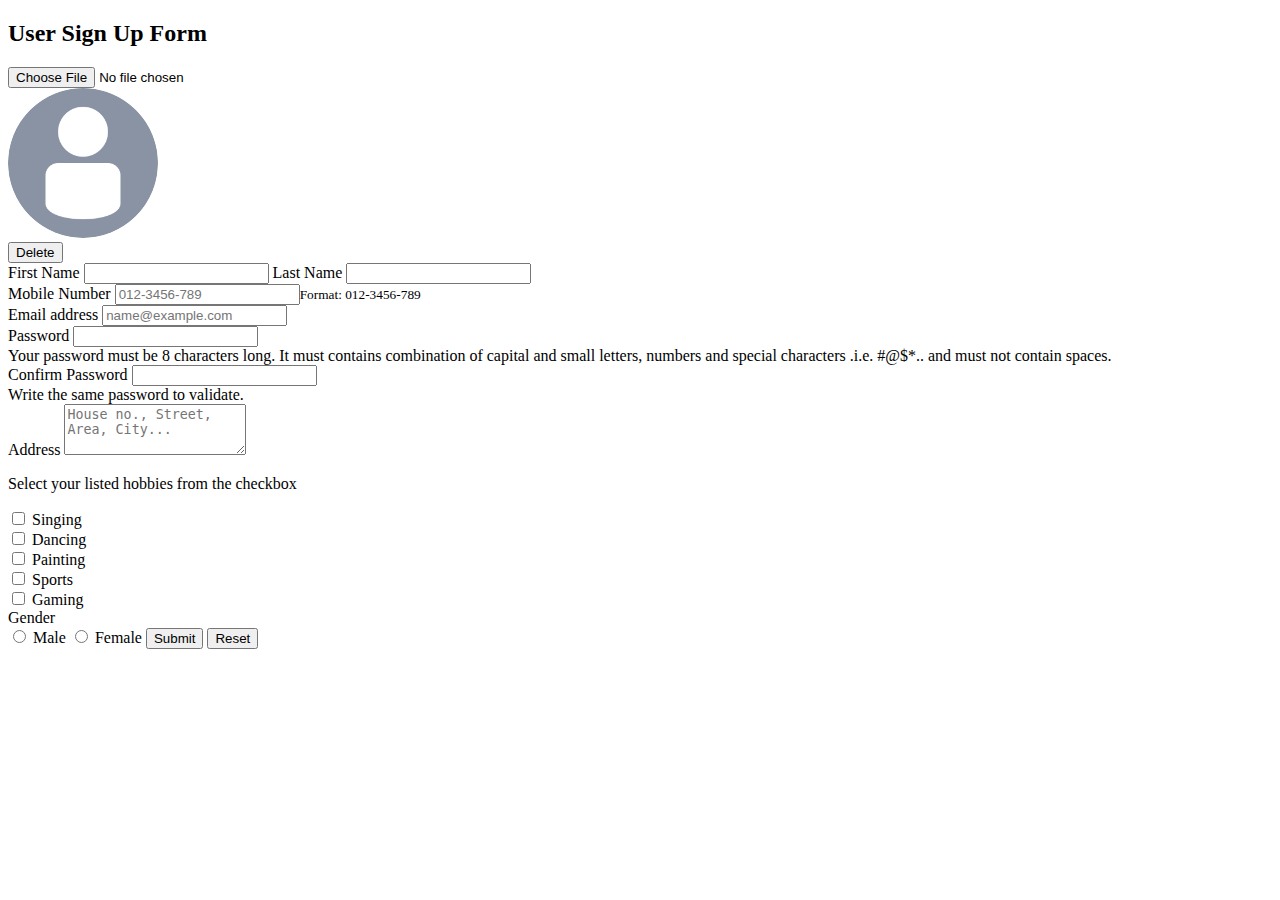
==== form.html @ d36476b7 "Add files via upload" ====
<!doctype html>
<html lang="en">
  <head>
    <meta charset="utf-8">
    <meta name="viewport" content="width=device-width, initial-scale=1">
    <title>Bootstrap demo </title>
    <link rel="stylesheet" href="style.css">
    <link href="https://cdn.jsdelivr.net/npm/bootstrap@5.3.0-alpha3/dist/css/bootstrap.min.css" rel="stylesheet" integrity="sha384-KK94CHFLLe+nY2dmCWGMq91rCGa5gtU4mk92HdvYe+M/SXH301p5ILy+dN9+nJOZ" crossorigin="anonymous">
    
  </head>
  <body>
    <h2>User Sign Up Form</h2>
    <script src="https://cdn.jsdelivr.net/npm/bootstrap@5.3.0-alpha3/dist/js/bootstrap.bundle.min.js" integrity="sha384-ENjdO4Dr2bkBIFxQpeoTz1HIcje39Wm4jDKdf19U8gI4ddQ3GYNS7NTKfAdVQSZe" crossorigin="anonymous"></script>
    <script src="https://cdn.jsdelivr.net/npm/@popperjs/core@2.11.7/dist/umd/popper.min.js" integrity="sha384-zYPOMqeu1DAVkHiLqWBUTcbYfZ8osu1Nd6Z89ify25QV9guujx43ITvfi12/QExE" crossorigin="anonymous"></script>
    <script src="https://cdn.jsdelivr.net/npm/bootstrap@5.3.0-alpha3/dist/js/bootstrap.min.js" integrity="sha384-Y4oOpwW3duJdCWv5ly8SCFYWqFDsfob/3GkgExXKV4idmbt98QcxXYs9UoXAB7BZ" crossorigin="anonymous"></script>  

<form>
    <div class="col-5">
    <input class="form-control" type="file" id="input"><br>
    <img src="default-avatar.png" width="150px" height="150px" /><br>
    <button type="button" id="delete" class="btn btn-dark" onclick="del()">Delete</button>
    </div>

    <div class="col-5">
        <span class="input-text">First Name</span>
        <input type="text" aria-label="First Name" maxlength="10" class="form-control" required>
        <span class="input-text">Last Name</span>
        <input type="text" aria-label="Last name" maxlength="10" class="form-control" required>
    </div>

    <div class="col-5">
        <label for="mobile" class="form-label">Mobile Number</label>
        <input type="tel" accept="numbers" class="form-control" id="mobile" minlength="12" maxlength="12" pattern="[0-9]{3}-[0-9]{4}-[0-9]{3}" placeholder="012-3456-789"required><small>Format: 012-3456-789</small>
    </div>

    <div class="col-5">
        <label for="email" class="form-label">Email address</label>
        <input type="email" class="form-control" id="email" placeholder="name@example.com" required>
    </div>
    
    <div class="col-5">
        <div>
          <label for="emailPassword" class="form-label">Password</label>
          <input type="password" id="emailPassword" class="form-control" aria-labelledby="passwordguide" maxlength="8" required>
          <div id="passwordGuide" class="mb-2 row">
            Your password must be 8 characters long. It must contains combination of capital and small letters, numbers and special characters .i.e. #@$*.. and must not contain spaces.
          </div>
        </div>
        <div>
        <label for="emailPassword" class="form-label">Confirm Password</label>
        <input type="password" id="confirmPassword" class="form-control" aria-labelledby="passwordguide2" maxlength="8" required>
        <div id="passwordGuide2" class="mob-2 row">
            Write the same password to validate.
        </div>  
    </div>
    </div>

    <div class="col-5">
  <label for="Textarea" class="form-label">Address</label>
  <textarea class="form-control" id="Textarea" rows="3" maxlength="135" placeholder="House no., Street, Area, City..." required></textarea>
</div>

<div>
    <p>Select your listed hobbies from the checkbox</p>
    <div class="form-check form-check-inline">        
    <input class="form-check-input" type="checkbox" name="inlineRadioOptions" id="inlineRadio1" value="option1">
    <label class="form-check-label" for="inlineRadio1">Singing</label>
  </div>
  <div class="form-check form-check-inline">
    <input class="form-check-input" type="checkbox" name="inlineRadioOptions" id="inlineRadio2" value="option2">
    <label class="form-check-label" for="inlineRadio2">Dancing</label>
  </div>
  <div class="form-check form-check-inline">
    <input class="form-check-input" type="checkbox" name="inlineRadioOptions" id="inlineRadio3" value="option3">
    <label class="form-check-label" for="inlineRadio3">Painting</label>
  </div>
  <div class="form-check form-check-inline">
    <input class="form-check-input" type="checkbox" name="inlineRadioOptions" id="inlineRadio3" value="option3">
    <label class="form-check-label" for="inlineRadio3">Sports</label>
  </div>
  <div class="form-check form-check-inline">
    <input class="form-check-input" type="checkbox" name="inlineRadioOptions" id="inlineRadio3" value="option3">
    <label class="form-check-label" for="inlineRadio3">Gaming</label>
  </div>
</div>

<label for="gender">Gender</label><br>
        <input type="radio" name="gender" id="male">
        <label for="m">Male</label>
        <input type="radio" name="gender" id="female">
        <label for="f">Female</label>

    <button type="submit" class="btn btn-primary">Submit</button>
    <button type="reset" class="btn btn-secondary">Reset</button>

</form>
<script src="/script.js"></script>
 
</body>
</html>
---- style.css ----
img{
    border-radius: 50%;
}
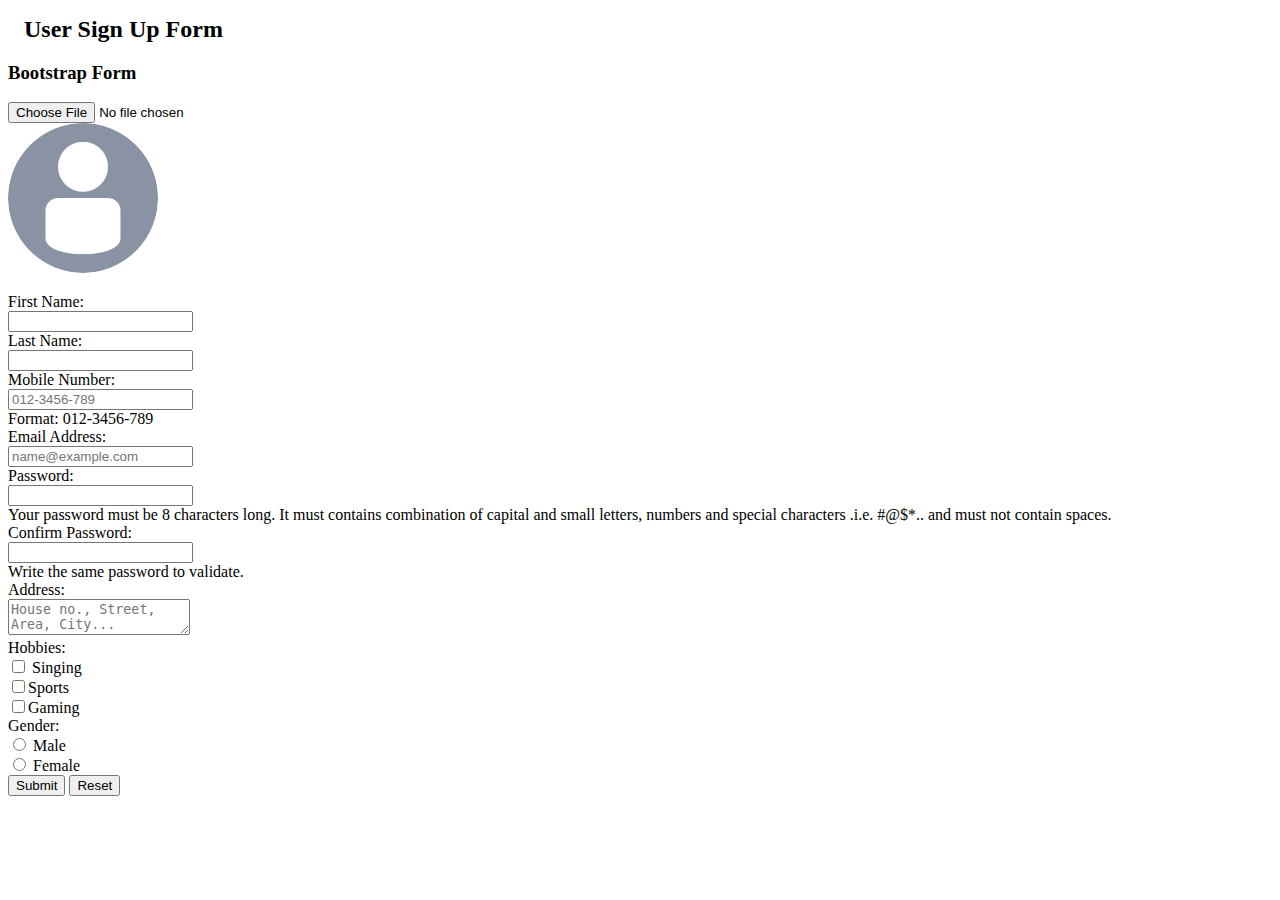
==== commit c78551bc: "Update form.html" ====
--- a/form.html
+++ b/form.html
@@ -9,92 +9,101 @@
     
   </head>
   <body>
-    <h2>User Sign Up Form</h2>
+    <h2 style="margin:1rem">User Sign Up Form</h2>
     <script src="https://cdn.jsdelivr.net/npm/bootstrap@5.3.0-alpha3/dist/js/bootstrap.bundle.min.js" integrity="sha384-ENjdO4Dr2bkBIFxQpeoTz1HIcje39Wm4jDKdf19U8gI4ddQ3GYNS7NTKfAdVQSZe" crossorigin="anonymous"></script>
     <script src="https://cdn.jsdelivr.net/npm/@popperjs/core@2.11.7/dist/umd/popper.min.js" integrity="sha384-zYPOMqeu1DAVkHiLqWBUTcbYfZ8osu1Nd6Z89ify25QV9guujx43ITvfi12/QExE" crossorigin="anonymous"></script>
     <script src="https://cdn.jsdelivr.net/npm/bootstrap@5.3.0-alpha3/dist/js/bootstrap.min.js" integrity="sha384-Y4oOpwW3duJdCWv5ly8SCFYWqFDsfob/3GkgExXKV4idmbt98QcxXYs9UoXAB7BZ" crossorigin="anonymous"></script>  
 
+<div class="container">
+  <h3>Bootstrap Form</h3>
 <form>
-    <div class="col-5">
-    <input class="form-control" type="file" id="input"><br>
-    <img src="default-avatar.png" width="150px" height="150px" /><br>
-    <button type="button" id="delete" class="btn btn-dark" onclick="del()">Delete</button>
+    <div class="col-sm-4">
+    <input class="form-control" type="file" id="input" onchange="showDelBtn()"><br>
+    <img src="default-avatar.png"  id="uploaded-image"  style="margin-bottom: 1rem; width:150px; height:150px;" /><br>
+    <button type="button" id="delete" class="btn btn-dark" style="display: none;" onclick="del()">Delete</button>
     </div>
 
-    <div class="col-5">
-        <span class="input-text">First Name</span>
-        <input type="text" aria-label="First Name" maxlength="10" class="form-control" required>
-        <span class="input-text">Last Name</span>
-        <input type="text" aria-label="Last name" maxlength="10" class="form-control" required>
+    <div class="form-group row">
+        <label for="fname" class="col-sm-2 col-form-label">First Name:</label>
+        <div class="col-sm-3">
+        <input type="text" id="fname" aria-label="First Name" maxlength="10" class="form-control" required></div>
+      <label for="lname" class="col-sm-2 col-form-label">Last Name:</label>
+      <div class="col-sm-3">
+        <input type="text" id="lname" aria-label="Last name" maxlength="10" class="form-control" required></div>
     </div>
 
-    <div class="col-5">
-        <label for="mobile" class="form-label">Mobile Number</label>
-        <input type="tel" accept="numbers" class="form-control" id="mobile" minlength="12" maxlength="12" pattern="[0-9]{3}-[0-9]{4}-[0-9]{3}" placeholder="012-3456-789"required><small>Format: 012-3456-789</small>
+    <div class="row g-3 align-items-center">
+      <div class="col-sm-2">
+        <label for="mobile" class="col-sm-2 col-form-label">Mobile Number:</label> </div>
+        <div class="col-sm-3">
+        <input type="tel" class="form-control" id="mobile" minlength="12" maxlength="12" pattern="[0-9]{3}-[0-9]{4}-[0-9]{3}" placeholder="012-3456-789"required></div>
+        <div class="col-auto">
+          <span id="instruction" class="form-text">Format: 012-3456-789</span></div>
     </div>
 
-    <div class="col-5">
-        <label for="email" class="form-label">Email address</label>
-        <input type="email" class="form-control" id="email" placeholder="name@example.com" required>
+    <div class="mb-1 row">
+      <div class="col-sm-2">
+        <label for="email" class="col-sm-2 col-form-label">Email Address:</label></div>
+        <div class="col-sm-3">
+        <input type="email" class="form-control" id="email" placeholder="name@example.com" required></div>
     </div>
     
-    <div class="col-5">
-        <div>
-          <label for="emailPassword" class="form-label">Password</label>
-          <input type="password" id="emailPassword" class="form-control" aria-labelledby="passwordguide" maxlength="8" required>
-          <div id="passwordGuide" class="mb-2 row">
+    <div class="form-group row">
+          <label for="emailPassword" class="col-sm-2 col-form-label">Password:</label>
+          <div class="col-sm-3">
+          <input type="password" id="password" class="form-control" aria-labelledby="passwordguide" minlength="8" required>
+          <div class="col-auto"><span id="passwordGuide" class="form-text">
             Your password must be 8 characters long. It must contains combination of capital and small letters, numbers and special characters .i.e. #@$*.. and must not contain spaces.
-          </div>
+          </span></div>
         </div>
-        <div>
-        <label for="emailPassword" class="form-label">Confirm Password</label>
-        <input type="password" id="confirmPassword" class="form-control" aria-labelledby="passwordguide2" maxlength="8" required>
-        <div id="passwordGuide2" class="mob-2 row">
-            Write the same password to validate.
-        </div>  
-    </div>
+        <label for="emailPassword" class="col-sm-2 col-form-label">Confirm Password:</label>
+        <div class="col-sm-3">
+        <input type="password" id="confirmPassword" class="form-control" aria-labelledby="passwordguide2" minlength="8" required>
+        <div class="col-auto"><span id="passwordGuide" class="form-text">Write the same password to validate.</span></div>
+      </div>
     </div>
 
-    <div class="col-5">
-  <label for="Textarea" class="form-label">Address</label>
-  <textarea class="form-control" id="Textarea" rows="3" maxlength="135" placeholder="House no., Street, Area, City..." required></textarea>
-</div>
+    <!-- <div class="mb-3"> -->
+      <div class="form-group row">
+  <label for="address" class="col-sm-2 col-form-label">Address:</label>
+  <div class="col-sm-8">
+  <textarea class="form-control" id="address" rows="2" maxlength="135" placeholder="House no., Street, Area, City..." required></textarea>
+</div></div>
 
-<div>
-    <p>Select your listed hobbies from the checkbox</p>
-    <div class="form-check form-check-inline">        
-    <input class="form-check-input" type="checkbox" name="inlineRadioOptions" id="inlineRadio1" value="option1">
-    <label class="form-check-label" for="inlineRadio1">Singing</label>
-  </div>
-  <div class="form-check form-check-inline">
-    <input class="form-check-input" type="checkbox" name="inlineRadioOptions" id="inlineRadio2" value="option2">
-    <label class="form-check-label" for="inlineRadio2">Dancing</label>
-  </div>
-  <div class="form-check form-check-inline">
-    <input class="form-check-input" type="checkbox" name="inlineRadioOptions" id="inlineRadio3" value="option3">
-    <label class="form-check-label" for="inlineRadio3">Painting</label>
-  </div>
-  <div class="form-check form-check-inline">
-    <input class="form-check-input" type="checkbox" name="inlineRadioOptions" id="inlineRadio3" value="option3">
-    <label class="form-check-label" for="inlineRadio3">Sports</label>
-  </div>
-  <div class="form-check form-check-inline">
-    <input class="form-check-input" type="checkbox" name="inlineRadioOptions" id="inlineRadio3" value="option3">
-    <label class="form-check-label" for="inlineRadio3">Gaming</label>
+<div class="form-group row">
+  <label for="options" class="col-sm-2 col-form-label">Hobbies:</label>
+  <div class="col-sm-8">
+    <div class="checkbox-inline">
+      <label><input type="checkbox" value="option-1"> Singing</label>
+    </div>
+    <div class="checkbox-inline">
+      <label><input type="checkbox" value="option-2">Sports</label>
+    </div>
+    <div class="checkbox-inline">
+      <label><input type="checkbox" value="option-3">Gaming</label>
+    </div>
   </div>
 </div>
 
-<label for="gender">Gender</label><br>
-        <input type="radio" name="gender" id="male">
-        <label for="m">Male</label>
-        <input type="radio" name="gender" id="female">
-        <label for="f">Female</label>
+<div class="form-group row">
+  <label for="gender" class="col-sm-2 col-form-label">Gender:</label>
+  <div class="col-sm-8">
+    <div class="radio-inline">
+      <label><input type="radio" name="gender" value="male"> Male</label>
+    </div>
+    <div class="radio-inline">
+      <label><input type="radio" name="gender" value="female"> Female</label>
+    </div>
+  </div>
+</div>
+
 
     <button type="submit" class="btn btn-primary">Submit</button>
     <button type="reset" class="btn btn-secondary">Reset</button>
 
 </form>
+</div>
 <script src="/script.js"></script>
  
 </body>
-</html>+</html>
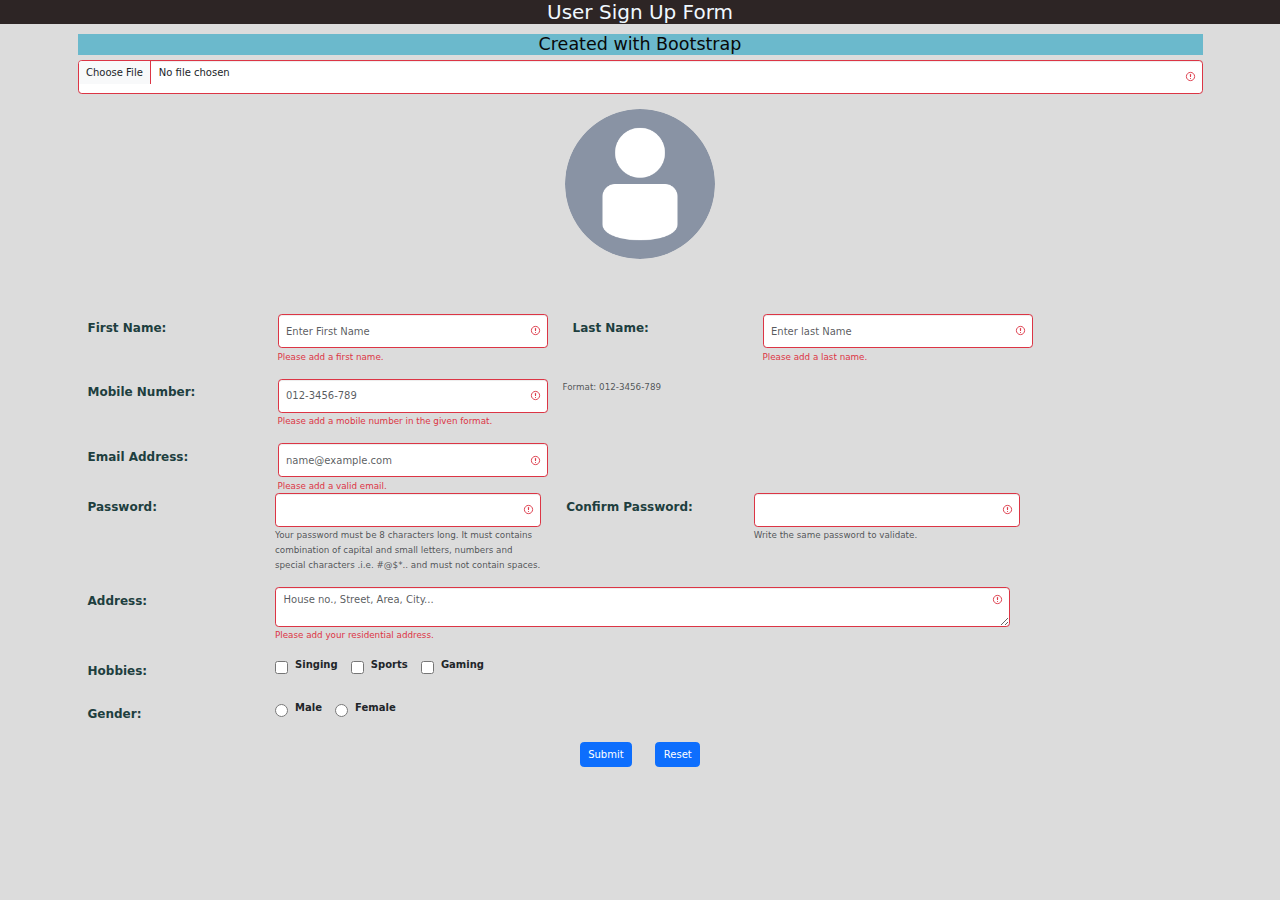
==== commit 9b9133c9: "Update form.html" ====
--- a/form.html
+++ b/form.html
@@ -1,109 +1,184 @@
 <!doctype html>
 <html lang="en">
-  <head>
-    <meta charset="utf-8">
-    <meta name="viewport" content="width=device-width, initial-scale=1">
-    <title>Bootstrap demo </title>
-    <link rel="stylesheet" href="style.css">
-    <link href="https://cdn.jsdelivr.net/npm/bootstrap@5.3.0-alpha3/dist/css/bootstrap.min.css" rel="stylesheet" integrity="sha384-KK94CHFLLe+nY2dmCWGMq91rCGa5gtU4mk92HdvYe+M/SXH301p5ILy+dN9+nJOZ" crossorigin="anonymous">
-    
-  </head>
-  <body>
-    <h2 style="margin:1rem">User Sign Up Form</h2>
-    <script src="https://cdn.jsdelivr.net/npm/bootstrap@5.3.0-alpha3/dist/js/bootstrap.bundle.min.js" integrity="sha384-ENjdO4Dr2bkBIFxQpeoTz1HIcje39Wm4jDKdf19U8gI4ddQ3GYNS7NTKfAdVQSZe" crossorigin="anonymous"></script>
-    <script src="https://cdn.jsdelivr.net/npm/@popperjs/core@2.11.7/dist/umd/popper.min.js" integrity="sha384-zYPOMqeu1DAVkHiLqWBUTcbYfZ8osu1Nd6Z89ify25QV9guujx43ITvfi12/QExE" crossorigin="anonymous"></script>
-    <script src="https://cdn.jsdelivr.net/npm/bootstrap@5.3.0-alpha3/dist/js/bootstrap.min.js" integrity="sha384-Y4oOpwW3duJdCWv5ly8SCFYWqFDsfob/3GkgExXKV4idmbt98QcxXYs9UoXAB7BZ" crossorigin="anonymous"></script>  
 
-<div class="container">
-  <h3>Bootstrap Form</h3>
-<form>
-    <div class="col-sm-4">
-    <input class="form-control" type="file" id="input" onchange="showDelBtn()"><br>
-    <img src="default-avatar.png"  id="uploaded-image"  style="margin-bottom: 1rem; width:150px; height:150px;" /><br>
-    <button type="button" id="delete" class="btn btn-dark" style="display: none;" onclick="del()">Delete</button>
-    </div>
+<head>
+  <meta charset="utf-8">
+  <meta name="viewport" content="width=device-width, initial-scale=1">
+  <title>Bootstrap Forms </title>
+  <link rel="stylesheet" href="style.css">
+  <link rel="stylesheet" href="https://maxcdn.bootstrapcdn.com/bootstrap/3.3.7/css/bootstrap.min.css">
+  <link href="https://cdn.jsdelivr.net/npm/bootstrap@5.3.0-alpha3/dist/css/bootstrap.min.css" rel="stylesheet">
+  <!-- <link href="https://getbootstrap.com/docs/5.3/assets/css/docs.css" rel="stylesheet"> -->
+</head>
 
-    <div class="form-group row">
-        <label for="fname" class="col-sm-2 col-form-label">First Name:</label>
+<body style="background-color: gainsboro;">
+  <h2 style="margin-bottom:1rem; text-align: center; background-color: hsl(0, 10%, 16%); color: aliceblue;">User Sign Up Form</h2>
+
+  <script src="https://cdn.jsdelivr.net/npm/@popperjs/core@2.11.7/dist/umd/popper.min.js"
+    integrity="sha384-zYPOMqeu1DAVkHiLqWBUTcbYfZ8osu1Nd6Z89ify25QV9guujx43ITvfi12/QExE"
+    crossorigin="anonymous"></script>
+  <script src="https://cdn.jsdelivr.net/npm/bootstrap@5.3.0-alpha3/dist/js/bootstrap.min.js"
+    integrity="sha384-Y4oOpwW3duJdCWv5ly8SCFYWqFDsfob/3GkgExXKV4idmbt98QcxXYs9UoXAB7BZ"
+    crossorigin="anonymous"></script>
+  <script src="https://cdn.jsdelivr.net/npm/bootstrap@5.3.0-alpha3/dist/js/bootstrap.bundle.min.js"
+    integrity="sha384-ENjdO4Dr2bkBIFxQpeoTz1HIcje39Wm4jDKdf19U8gI4ddQ3GYNS7NTKfAdVQSZe"
+    crossorigin="anonymous"></script>
+
+  <div class="container">
+
+    <h3 style="color:rgb(8, 8, 8); background-color: hsl(192, 49%, 61%); text-align: center;">Created with Bootstrap</h3>
+
+    <form id="myForm" class="needs-validation was-validated" novalidate="">
+
+      <div class="col-sm-auto">
+        <input class="form-control" required="" type="file" id="input" oninput="showDelBtn()"><br>
+        <img src="default-avatar.png" id="uploaded-image"
+          style="margin-bottom: 1rem; width:150px; height:150px; display:block; margin-left: auto; margin-right: auto;" /><br>
+        <button type="button" id="delete" class="btn btn-danger" style="display: none; margin: auto;"
+          onclick="del()">Delete</button><br><br>
+      </div>
+
+      <div class="form-group row">
+        <label
+          style="color: rgb(30, 63, 63); font-weight:bolder; text-decoration: double; margin-left: 10px; font-size: larger;"
+          for="fname" class="col-sm-2 col-form-label">First Name:</label>
         <div class="col-sm-3">
-        <input type="text" id="fname" aria-label="First Name" maxlength="10" class="form-control" required></div>
-      <label for="lname" class="col-sm-2 col-form-label">Last Name:</label>
-      <div class="col-sm-3">
-        <input type="text" id="lname" aria-label="Last name" maxlength="10" class="form-control" required></div>
-    </div>
+          <input type="text" id="fname" aria-label="First Name" maxlength="10" class="form-control" placeholder="Enter First Name" required>
+            <div class="valid-feedback">
+              Looks good!
+            </div>
+            <div class="invalid-feedback">
+              Please add a first name.
+            </div>
+        </div>
+        <label
+          style="color: rgb(30, 63, 63); font-weight:bolder; text-decoration: double; margin-left: 10px; font-size: larger;"
+          for="lname" class="col-sm-2 col-form-label">Last Name:</label>
+        <div class="col-sm-3">
+          <input type="text" id="lname" aria-label="Last name" maxlength="10" class="form-control"
+            placeholder="Enter last Name" required>
+            <div class="valid-feedback">
+              Looks good!
+            </div>
+            <div class="invalid-feedback">
+              Please add a last name.
+            </div>
+        </div>
+      </div>
 
-    <div class="row g-3 align-items-center">
-      <div class="col-sm-2">
-        <label for="mobile" class="col-sm-2 col-form-label">Mobile Number:</label> </div>
+      <div class="form-group row">
+        <label
+          style="color: rgb(30, 63, 63); font-weight:bolder; text-decoration: double; margin-left: 10px; font-size: larger;"
+          for="mobile" class="col-sm-2 col-form-label">Mobile Number:</label>
         <div class="col-sm-3">
-        <input type="tel" class="form-control" id="mobile" minlength="12" maxlength="12" pattern="[0-9]{3}-[0-9]{4}-[0-9]{3}" placeholder="012-3456-789"required></div>
+          <input type="tel" class="form-control" id="mobile" minlength="12" maxlength="12"
+            pattern="[0-9]{3}-[0-9]{4}-[0-9]{3}" placeholder="012-3456-789" required>
+            <div class="valid-feedback">
+              Looks good!
+            </div>
+            <div class="invalid-feedback">
+              Please add a mobile number in the given format.
+            </div>
+        </div>
         <div class="col-auto">
-          <span id="instruction" class="form-text">Format: 012-3456-789</span></div>
-    </div>
+          <span id="instruction" class="form-text">Format: 012-3456-789</span>
+        </div>
+      </div>
 
-    <div class="mb-1 row">
-      <div class="col-sm-2">
-        <label for="email" class="col-sm-2 col-form-label">Email Address:</label></div>
+      <div class="form-group row">
+        <label
+          style="color: rgb(30, 63, 63); font-weight:bolder; text-decoration: double; margin-left: 10px; font-size: larger;"
+          for="email" class="col-sm-2 col-form-label">Email Address:</label>
         <div class="col-sm-3">
-        <input type="email" class="form-control" id="email" placeholder="name@example.com" required></div>
-    </div>
-    
-    <div class="form-group row">
-          <label for="emailPassword" class="col-sm-2 col-form-label">Password:</label>
-          <div class="col-sm-3">
+          <input type="email" class="form-control" id="email" placeholder="name@example.com" required>
+          <div class="valid-feedback">
+            Looks good!
+          </div>
+          <div class="invalid-feedback">
+            Please add a valid email.
+        </div>
+      </div>
+
+      <div class="form-group row">
+        <label
+          style="color: rgb(30, 63, 63); font-weight:bolder; text-decoration: double; margin-left: 10px; font-size: larger;"
+          for="emailPassword" class="col-sm-2 col-form-label">Password:</label>
+        <div class="col-sm-3">
           <input type="password" id="password" class="form-control" aria-labelledby="passwordguide" minlength="8" required>
           <div class="col-auto"><span id="passwordGuide" class="form-text">
-            Your password must be 8 characters long. It must contains combination of capital and small letters, numbers and special characters .i.e. #@$*.. and must not contain spaces.
-          </span></div>
+              Your password must be 8 characters long. It must contains combination of capital and small letters,
+              numbers and special characters .i.e. #@$*.. and must not contain spaces.
+            </span></div>
         </div>
-        <label for="emailPassword" class="col-sm-2 col-form-label">Confirm Password:</label>
+        <label
+          style="color: rgb(30, 63, 63); font-weight:bolder; text-decoration: double; margin-left: 10px; font-size: larger;"
+          for="emailPassword" class="col-sm-2 col-form-label">Confirm Password:</label>
         <div class="col-sm-3">
-        <input type="password" id="confirmPassword" class="form-control" aria-labelledby="passwordguide2" minlength="8" required>
-        <div class="col-auto"><span id="passwordGuide" class="form-text">Write the same password to validate.</span></div>
+          <input type="password" id="confirmPassword" class="form-control" aria-labelledby="passwordguide2"
+            minlength="8" required>
+          <div class="col-auto"><span id="passwordGuide" class="form-text">Write the same password to validate.</span>
+          </div>
+        </div>
       </div>
-    </div>
 
-    <!-- <div class="mb-3"> -->
+      <!-- <div class="mb-3"> -->
       <div class="form-group row">
-  <label for="address" class="col-sm-2 col-form-label">Address:</label>
-  <div class="col-sm-8">
-  <textarea class="form-control" id="address" rows="2" maxlength="135" placeholder="House no., Street, Area, City..." required></textarea>
-</div></div>
+        <label
+          style="color: rgb(30, 63, 63); font-weight:bolder; text-decoration: double; margin-left: 10px; font-size: larger;"
+          for="address" class="col-sm-2 col-form-label">Address:</label>
+        <div class="col-sm-8">
+          <textarea class="form-control" id="address" rows="2" maxlength="135"
+            placeholder="House no., Street, Area, City..." required></textarea>
+            <div class="valid-feedback">
+              Looks good!
+            </div>
+            <div class="invalid-feedback">
+              Please add your residential address.
+          </div>
+        </div>
+      </div>
 
-<div class="form-group row">
-  <label for="options" class="col-sm-2 col-form-label">Hobbies:</label>
-  <div class="col-sm-8">
-    <div class="checkbox-inline">
-      <label><input type="checkbox" value="option-1"> Singing</label>
-    </div>
-    <div class="checkbox-inline">
-      <label><input type="checkbox" value="option-2">Sports</label>
-    </div>
-    <div class="checkbox-inline">
-      <label><input type="checkbox" value="option-3">Gaming</label>
-    </div>
+      <div class="form-group row">
+        <label
+          style="color: rgb(30, 63, 63); font-weight:bolder; text-decoration: double; margin-left: 10px; font-size: larger;"
+          for="options" class="col-sm-2 col-form-label">Hobbies:</label>
+        <div class="col-sm-8">
+          <div class="checkbox-inline">
+            <label><input type="checkbox" value="option-1"> Singing</label>
+          </div>
+          <div class="checkbox-inline">
+            <label><input type="checkbox" value="option-2">Sports</label>
+          </div>
+          <div class="checkbox-inline">
+            <label><input type="checkbox" value="option-3">Gaming</label>
+          </div>
+        </div>
+      </div>
+
+      <div class="form-group row">
+        <label
+          style="color: rgb(30, 63, 63); font-weight:bolder; text-decoration: double; margin-left: 10px; font-size: larger;"
+          for="gender" class="col-sm-2 col-form-label">Gender:</label>
+        <div class="col-sm-8">
+          <div class="radio-inline">
+            <label><input type="radio" name="gender" value="male"> Male</label>
+          </div>
+          <div class="radio-inline">
+            <label><input type="radio" name="gender" value="female"> Female</label><br>
+          </div>
+        </div>
+      </div>
+
+      <div style="text-align: center;" class="sticky-sm bottom">
+        <button style="margin-bottom: 7rem;" type="submit" class="btn btn-primary">Submit</button>
+        <button style="margin-left: 2rem; margin-bottom: 7rem;" type="reset" class="btn btn-primary">Reset</button>
+      </div>
+
+    </form>
+
   </div>
-</div>
 
-<div class="form-group row">
-  <label for="gender" class="col-sm-2 col-form-label">Gender:</label>
-  <div class="col-sm-8">
-    <div class="radio-inline">
-      <label><input type="radio" name="gender" value="male"> Male</label>
-    </div>
-    <div class="radio-inline">
-      <label><input type="radio" name="gender" value="female"> Female</label>
-    </div>
-  </div>
-</div>
+  <script src="/script.js"></script>
 
-
-    <button type="submit" class="btn btn-primary">Submit</button>
-    <button type="reset" class="btn btn-secondary">Reset</button>
-
-</form>
-</div>
-<script src="/script.js"></script>
- 
 </body>
 </html>
--- a/style.css
+++ b/style.css
@@ -1,3 +1,4 @@
 img{
     border-radius: 50%;
-}+}
+body{margin:auto}
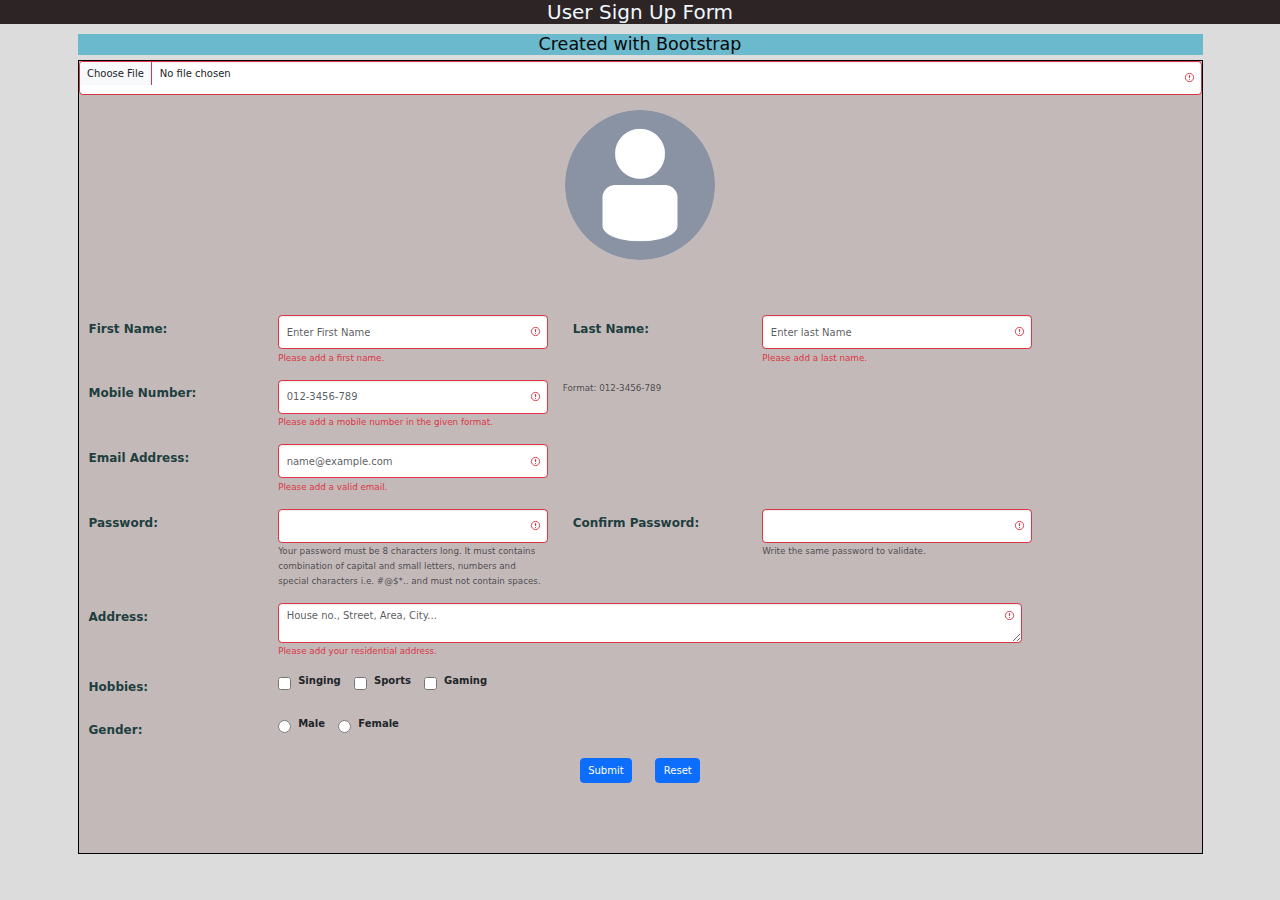
==== commit 5455727e: "Update form.html" ====
--- a/form.html
+++ b/form.html
@@ -1,184 +1,142 @@
-<!doctype html>
+<!DOCTYPE html>
 <html lang="en">
-
 <head>
-  <meta charset="utf-8">
-  <meta name="viewport" content="width=device-width, initial-scale=1">
-  <title>Bootstrap Forms </title>
-  <link rel="stylesheet" href="style.css">
-  <link rel="stylesheet" href="https://maxcdn.bootstrapcdn.com/bootstrap/3.3.7/css/bootstrap.min.css">
-  <link href="https://cdn.jsdelivr.net/npm/bootstrap@5.3.0-alpha3/dist/css/bootstrap.min.css" rel="stylesheet">
-  <!-- <link href="https://getbootstrap.com/docs/5.3/assets/css/docs.css" rel="stylesheet"> -->
+    <meta charset="UTF-8">
+    <meta http-equiv="X-UA-Compatible" content="IE=edge">
+    <meta name="viewport" content="width=device-width, initial-scale=1" />
+    <title>Bootstrap Form</title>
+    <link rel="stylesheet" href="style.css" />
+    <link rel="stylesheet" href="https://maxcdn.bootstrapcdn.com/bootstrap/3.3.7/css/bootstrap.min.css"/>
+    <link href="https://cdn.jsdelivr.net/npm/bootstrap@5.3.0-alpha3/dist/css/bootstrap.min.css" rel="stylesheet"/>
+    <!-- <link href="https://getbootstrap.com/docs/5.3/assets/css/docs.css" rel="stylesheet"/> -->
 </head>
 
-<body style="background-color: gainsboro;">
-  <h2 style="margin-bottom:1rem; text-align: center; background-color: hsl(0, 10%, 16%); color: aliceblue;">User Sign Up Form</h2>
+<body style="background-color: gainsboro">
+        
+    <h2 style="margin-bottom: 1rem; text-align: center; background-color: hsl(0, 10%, 16%); color: aliceblue;">User Sign Up Form</h2>
 
-  <script src="https://cdn.jsdelivr.net/npm/@popperjs/core@2.11.7/dist/umd/popper.min.js"
-    integrity="sha384-zYPOMqeu1DAVkHiLqWBUTcbYfZ8osu1Nd6Z89ify25QV9guujx43ITvfi12/QExE"
-    crossorigin="anonymous"></script>
-  <script src="https://cdn.jsdelivr.net/npm/bootstrap@5.3.0-alpha3/dist/js/bootstrap.min.js"
-    integrity="sha384-Y4oOpwW3duJdCWv5ly8SCFYWqFDsfob/3GkgExXKV4idmbt98QcxXYs9UoXAB7BZ"
-    crossorigin="anonymous"></script>
-  <script src="https://cdn.jsdelivr.net/npm/bootstrap@5.3.0-alpha3/dist/js/bootstrap.bundle.min.js"
-    integrity="sha384-ENjdO4Dr2bkBIFxQpeoTz1HIcje39Wm4jDKdf19U8gI4ddQ3GYNS7NTKfAdVQSZe"
-    crossorigin="anonymous"></script>
+    <script src="https://cdn.jsdelivr.net/npm/@popperjs/core@2.11.7/dist/umd/popper.min.js"
+        integrity="sha384-zYPOMqeu1DAVkHiLqWBUTcbYfZ8osu1Nd6Z89ify25QV9guujx43ITvfi12/QExE"
+        crossorigin="anonymous">
+    </script>
+    <script src="https://cdn.jsdelivr.net/npm/bootstrap@5.3.0-alpha3/dist/js/bootstrap.min.js"
+        integrity="sha384-Y4oOpwW3duJdCWv5ly8SCFYWqFDsfob/3GkgExXKV4idmbt98QcxXYs9UoXAB7BZ"
+        crossorigin="anonymous">
+    </script>
+    <script src="https://cdn.jsdelivr.net/npm/bootstrap@5.3.0-alpha3/dist/js/bootstrap.bundle.min.js"
+        integrity="sha384-ENjdO4Dr2bkBIFxQpeoTz1HIcje39Wm4jDKdf19U8gI4ddQ3GYNS7NTKfAdVQSZe"
+        crossorigin="anonymous">
+    </script>
 
-  <div class="container">
+    <div class="container">
+        <h3 style=" color: rgb(8, 8, 8); background-color: hsl(192, 49%, 61%); text-align: center;">Created with Bootstrap</h3>
 
-    <h3 style="color:rgb(8, 8, 8); background-color: hsl(192, 49%, 61%); text-align: center;">Created with Bootstrap</h3>
+        <form id="myForm" class="needs-validation was-validated" validate="" autocomplete="on">
+            <div class="col-sm-auto">
+                <input class="form-control" type="file" id="input" onchange="showDelBtn()" required=""/><br />
+                <img src="default-avatar.png" id="uploaded-image" style=" margin-bottom: 1rem; width: 150px; height: 150px; display: block; margin-left: auto; margin-right: auto;"/><br />
+                <button type="button" id="delete" class="btn btn-danger" style="display: none; margin: auto" onclick="del()">Delete</button><br /><br />
+            </div>
 
-    <form id="myForm" class="needs-validation was-validated" novalidate="">
+            <div class="form-group row">
+                <label style="color: rgb(30, 63, 63); font-weight: bolder; text-decoration: double; margin-left: 10px; font-size: larger;" for="fname" class="col-sm-2 col-form-label">First Name:</label>
+                <div class="col-sm-3">
+                    <input type="text" id="fname" aria-label="First Name" maxlength="10" class="form-control" placeholder="Enter First Name" required/>
+                    <div class="valid-feedback">Looks good!</div>
+                    <div class="invalid-feedback">Please add a first name.</div>
+                </div>
+                <label style="color: rgb(30, 63, 63); font-weight: bolder; text-decoration: double; margin-left: 10px; font-size: larger;" for="lname" class="col-sm-2 col-form-label">Last Name:</label>
+                <div class="col-sm-3">
+                    <input type="text" id="lname" aria-label="Last name" maxlength="10" class="form-control" placeholder="Enter last Name" required/>
+                    <div class="valid-feedback">Looks good!</div>
+                    <div class="invalid-feedback">Please add a last name.</div>
+                </div>
+            </div>
 
-      <div class="col-sm-auto">
-        <input class="form-control" required="" type="file" id="input" oninput="showDelBtn()"><br>
-        <img src="default-avatar.png" id="uploaded-image"
-          style="margin-bottom: 1rem; width:150px; height:150px; display:block; margin-left: auto; margin-right: auto;" /><br>
-        <button type="button" id="delete" class="btn btn-danger" style="display: none; margin: auto;"
-          onclick="del()">Delete</button><br><br>
-      </div>
+            <div class="form-group row">
+                <label style="color: rgb(30, 63, 63); font-weight: bolder; text-decoration: double; margin-left: 10px; font-size: larger;" for="mobile" class="col-sm-2 col-form-label">Mobile Number:</label>
+                <div class="col-sm-3">
+                    <input type="tel" class="form-control" id="mobile" minlength="12" maxlength="12" pattern="[0-9]{3}-[0-9]{4}-[0-9]{3}" placeholder="012-3456-789" required/>
+                    <div class="valid-feedback">Looks good!</div>
+                    <div class="invalid-feedback">Please add a mobile number in the given format.</div>
+                </div>
+                <div class="col-auto">
+                    <span id="instruction" class="form-text">Format: 012-3456-789</span>
+                </div>
+            </div>
 
-      <div class="form-group row">
-        <label
-          style="color: rgb(30, 63, 63); font-weight:bolder; text-decoration: double; margin-left: 10px; font-size: larger;"
-          for="fname" class="col-sm-2 col-form-label">First Name:</label>
-        <div class="col-sm-3">
-          <input type="text" id="fname" aria-label="First Name" maxlength="10" class="form-control" placeholder="Enter First Name" required>
-            <div class="valid-feedback">
-              Looks good!
+            <div class="form-group row">
+                <label style=" color: rgb(30, 63, 63); font-weight: bolder; text-decoration: double; margin-left: 10px; font-size: larger;" for="email" class="col-sm-2 col-form-label">Email Address:</label>
+                <div class="col-sm-3">
+                    <input type="email" class="form-control" id="email" placeholder="name@example.com" required/>
+                    <div class="valid-feedback">Looks good!</div>
+                    <div class="invalid-feedback">Please add a valid email.</div>
+                </div>
             </div>
-            <div class="invalid-feedback">
-              Please add a first name.
+
+            <div class="form-group row">
+                <label style="color: rgb(30, 63, 63); font-weight: bolder; text-decoration: double; margin-left: 10px; font-size: larger" for="emailPassword" class="col-sm-2 col-form-label">Password:</label>
+                <div class="col-sm-3">
+                    <input type="password" id="password" class="form-control" aria-labelledby="passwordguide" minlength="8" required/>
+                    <div class="col-auto">
+                        <span id="passwordGuide" class="form-text">
+                            Your password must be 8 characters long. It must contains combination of capital and small letters, numbers and special characters i.e. #@$*.. and must not contain spaces.
+                        </span>
+                    </div>
+                </div>
+                <label style="color: rgb(30, 63, 63); font-weight: bolder; text-decoration: double; margin-left: 10px; font-size: larger;" for="emailPassword" class="col-sm-2 col-form-label">Confirm Password:</label>
+                <div class="col-sm-3">
+                    <input type="password" id="confirmPassword" class="form-control" aria-labelledby="passwordguide2" minlength="8" required/>
+                    <div class="col-auto">
+                        <span id="passwordGuide2" class="form-text">Write the same password to validate.</span>
+                    </div>
+                </div>
             </div>
-        </div>
-        <label
-          style="color: rgb(30, 63, 63); font-weight:bolder; text-decoration: double; margin-left: 10px; font-size: larger;"
-          for="lname" class="col-sm-2 col-form-label">Last Name:</label>
-        <div class="col-sm-3">
-          <input type="text" id="lname" aria-label="Last name" maxlength="10" class="form-control"
-            placeholder="Enter last Name" required>
-            <div class="valid-feedback">
-              Looks good!
+
+            <div class="form-group row">
+                <label style="color: rgb(30, 63, 63); font-weight: bolder; text-decoration: double; margin-left: 10px; font-size: larger;" for="address" class="col-sm-2 col-form-label">Address:</label>
+                <div class="col-sm-8">
+                    <textarea class="form-control" id="address" rows="2" maxlength="100" placeholder="House no., Street, Area, City..." required></textarea>
+                    <div class="valid-feedback">Looks good!</div>
+                    <div class="invalid-feedback">Please add your residential address.</div>
+                </div>
             </div>
-            <div class="invalid-feedback">
-              Please add a last name.
+
+            <div class="form-group row">
+                <label style="color: rgb(30, 63, 63); font-weight: bolder; text-decoration: double; margin-left: 10px; font-size: larger;" for="options" class="col-sm-2 col-form-label">Hobbies:</label>
+                <div class="col-sm-8">
+                    <div class="checkbox-inline">
+                        <label><input type="checkbox" value="option-1" />Singing</label>
+                    </div>
+                    <div class="checkbox-inline">
+                        <label><input type="checkbox" value="option-2"/>Sports</label>
+                    </div>
+                    <div class="checkbox-inline">
+                        <label><input type="checkbox" value="option-3"/>Gaming</label>
+                    </div>
+                </div>
             </div>
-        </div>
-      </div>
 
-      <div class="form-group row">
-        <label
-          style="color: rgb(30, 63, 63); font-weight:bolder; text-decoration: double; margin-left: 10px; font-size: larger;"
-          for="mobile" class="col-sm-2 col-form-label">Mobile Number:</label>
-        <div class="col-sm-3">
-          <input type="tel" class="form-control" id="mobile" minlength="12" maxlength="12"
-            pattern="[0-9]{3}-[0-9]{4}-[0-9]{3}" placeholder="012-3456-789" required>
-            <div class="valid-feedback">
-              Looks good!
+            <div class="form-group row">
+                <label style="color: rgb(30, 63, 63); font-weight: bolder; text-decoration: double; margin-left: 10px; font-size: larger;" for="gender" class="col-sm-2 col-form-label">Gender:</label>
+                <div class="col-sm-8">
+                    <div class="radio-inline" aria-required="">
+                        <label><input type="radio" name="gender" value="male"/>Male</label>
+                    </div>
+                    <div class="radio-inline">
+                        <label><input type="radio" name="gender" value="female"/>Female</label><br />
+                    </div>
+                </div>
             </div>
-            <div class="invalid-feedback">
-              Please add a mobile number in the given format.
+
+            <div style="text-align: center" class="sticky-sm bottom">
+                <button style="margin-bottom: 7rem" type="submit" class="btn btn-primary">Submit</button>
+                <button style="margin-left: 2rem; margin-bottom: 7rem" type="reset" class="btn btn-primary">Reset</button>
             </div>
-        </div>
-        <div class="col-auto">
-          <span id="instruction" class="form-text">Format: 012-3456-789</span>
-        </div>
-      </div>
+        </form>
+    </div>
 
-      <div class="form-group row">
-        <label
-          style="color: rgb(30, 63, 63); font-weight:bolder; text-decoration: double; margin-left: 10px; font-size: larger;"
-          for="email" class="col-sm-2 col-form-label">Email Address:</label>
-        <div class="col-sm-3">
-          <input type="email" class="form-control" id="email" placeholder="name@example.com" required>
-          <div class="valid-feedback">
-            Looks good!
-          </div>
-          <div class="invalid-feedback">
-            Please add a valid email.
-        </div>
-      </div>
-
-      <div class="form-group row">
-        <label
-          style="color: rgb(30, 63, 63); font-weight:bolder; text-decoration: double; margin-left: 10px; font-size: larger;"
-          for="emailPassword" class="col-sm-2 col-form-label">Password:</label>
-        <div class="col-sm-3">
-          <input type="password" id="password" class="form-control" aria-labelledby="passwordguide" minlength="8" required>
-          <div class="col-auto"><span id="passwordGuide" class="form-text">
-              Your password must be 8 characters long. It must contains combination of capital and small letters,
-              numbers and special characters .i.e. #@$*.. and must not contain spaces.
-            </span></div>
-        </div>
-        <label
-          style="color: rgb(30, 63, 63); font-weight:bolder; text-decoration: double; margin-left: 10px; font-size: larger;"
-          for="emailPassword" class="col-sm-2 col-form-label">Confirm Password:</label>
-        <div class="col-sm-3">
-          <input type="password" id="confirmPassword" class="form-control" aria-labelledby="passwordguide2"
-            minlength="8" required>
-          <div class="col-auto"><span id="passwordGuide" class="form-text">Write the same password to validate.</span>
-          </div>
-        </div>
-      </div>
-
-      <!-- <div class="mb-3"> -->
-      <div class="form-group row">
-        <label
-          style="color: rgb(30, 63, 63); font-weight:bolder; text-decoration: double; margin-left: 10px; font-size: larger;"
-          for="address" class="col-sm-2 col-form-label">Address:</label>
-        <div class="col-sm-8">
-          <textarea class="form-control" id="address" rows="2" maxlength="135"
-            placeholder="House no., Street, Area, City..." required></textarea>
-            <div class="valid-feedback">
-              Looks good!
-            </div>
-            <div class="invalid-feedback">
-              Please add your residential address.
-          </div>
-        </div>
-      </div>
-
-      <div class="form-group row">
-        <label
-          style="color: rgb(30, 63, 63); font-weight:bolder; text-decoration: double; margin-left: 10px; font-size: larger;"
-          for="options" class="col-sm-2 col-form-label">Hobbies:</label>
-        <div class="col-sm-8">
-          <div class="checkbox-inline">
-            <label><input type="checkbox" value="option-1"> Singing</label>
-          </div>
-          <div class="checkbox-inline">
-            <label><input type="checkbox" value="option-2">Sports</label>
-          </div>
-          <div class="checkbox-inline">
-            <label><input type="checkbox" value="option-3">Gaming</label>
-          </div>
-        </div>
-      </div>
-
-      <div class="form-group row">
-        <label
-          style="color: rgb(30, 63, 63); font-weight:bolder; text-decoration: double; margin-left: 10px; font-size: larger;"
-          for="gender" class="col-sm-2 col-form-label">Gender:</label>
-        <div class="col-sm-8">
-          <div class="radio-inline">
-            <label><input type="radio" name="gender" value="male"> Male</label>
-          </div>
-          <div class="radio-inline">
-            <label><input type="radio" name="gender" value="female"> Female</label><br>
-          </div>
-        </div>
-      </div>
-
-      <div style="text-align: center;" class="sticky-sm bottom">
-        <button style="margin-bottom: 7rem;" type="submit" class="btn btn-primary">Submit</button>
-        <button style="margin-left: 2rem; margin-bottom: 7rem;" type="reset" class="btn btn-primary">Reset</button>
-      </div>
-
-    </form>
-
-  </div>
-
-  <script src="/script.js"></script>
-
+    <script src="script.js"></script>
+    
 </body>
 </html>
--- a/style.css
+++ b/style.css
@@ -1,4 +1,14 @@
 img{
     border-radius: 50%;
 }
-body{margin:auto}
+
+#myForm{
+    border:1px solid black;
+    background-color: rgb(196, 185, 185);
+    padding:0%;
+    margin: 0px;
+}
+
+#container{
+    background-color: rgb(192, 176, 176);
+}
